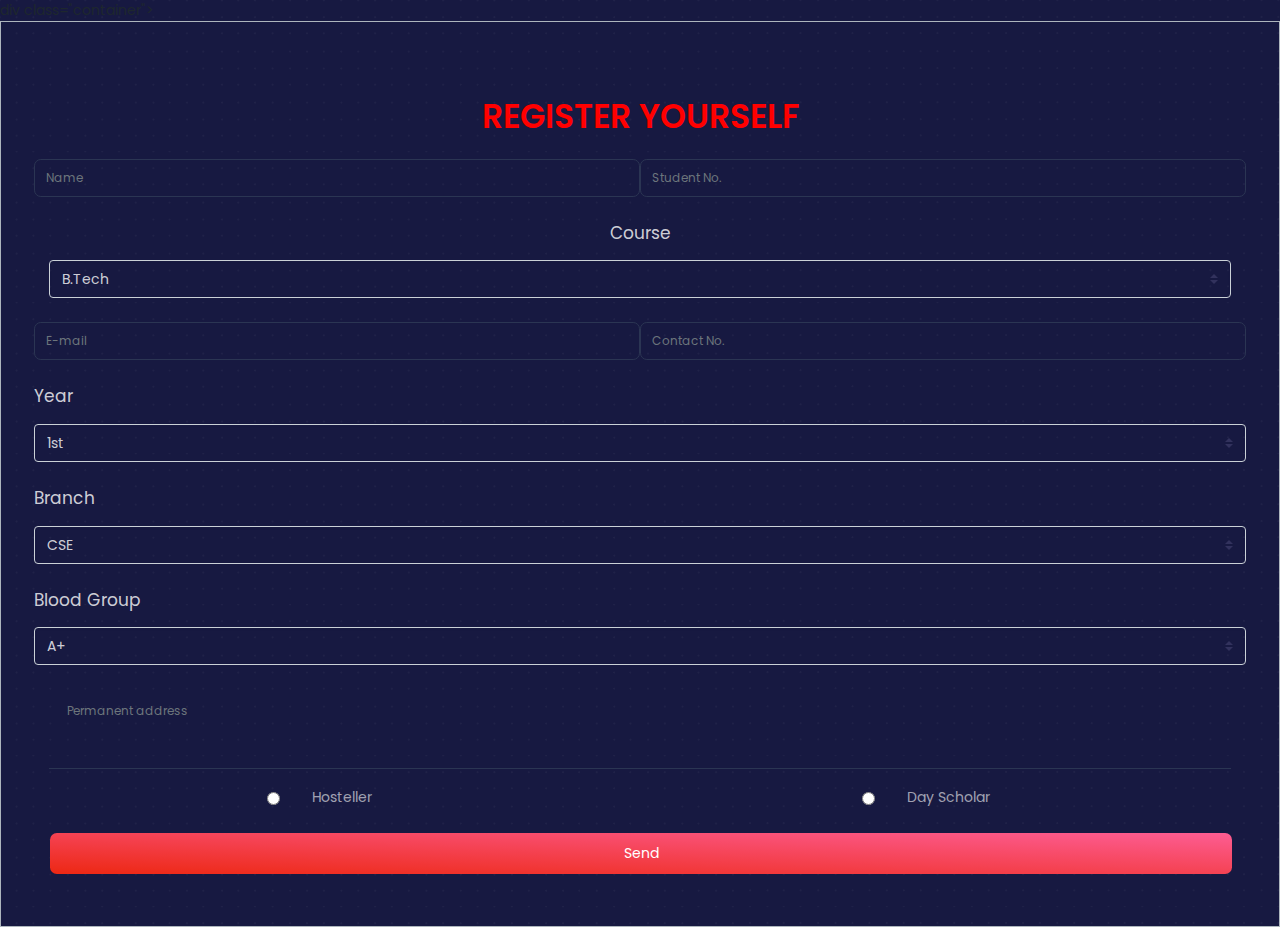
==== register-page.html @ aa622d60 "register" ====
<!DOCTYPE html>
<html lang="en">

<head>
  <meta charset="utf-8" />
  <meta name="viewport" content="width=device-width, initial-scale=1, shrink-to-fit=no">
  <link rel="apple-touch-icon" sizes="76x76" href="./assets/img/apple-icon.png">
  <link rel="icon" type="image/png" href="./assets/img/favicon.png">
  <title>
    Register BDC'19
  </title>
  <!--     Fonts and icons     -->
  <link href="https://fonts.googleapis.com/css?family=Poppins:200,300,400,600,700,800" rel="stylesheet" />
  <link href="https://use.fontawesome.com/releases/v5.0.6/css/all.css" rel="stylesheet">
  <!-- Nucleo Icons -->
  <link href="./assets/css/nucleo-icons.css" rel="stylesheet" />
  <!-- CSS Files -->
  <link href="./assets/css/blk-design-system.css?v=1.0.0" rel="stylesheet" />
  <!-- CSS Just for demo purpose, don't include it in your project -->
  <link href="./assets/demo/demo.css" rel="stylesheet" />
  <style>
  	
  ::placeholder { 
  color: red;
  opacity: 1; 
}
  </style>
</head>

<body class="register-page">
  <!-- Navbar -->
 div class="container">
  
<form class="text-center border border-light p-5">

    <h1 class="title mb-4" style="color:red;">REGISTER YOURSELF</h1>

    <div class="row"><!-- Name -->
      
    <input type="text" id="defaultContactFormName" class="form-control mb-4 col-6" placeholder="Name">
    <input type="text" id="defaultContactFormName" class="form-control mb-4 col-6" placeholder="Student No.">
      </div>
    <!-- Email -->
    <h4>Course</h4>
    <select class="browser-default custom-select mb-4">
        <option value="" disabled>Choose option</option>
        <option value="1" selected style="color:black;">B.Tech</option>
        <option value="2" style="color:black;">M.Tech</option>
        <option value="3" style="color:black;">MBA</option>
        <option value="4" style="color:black;">MCA</option>
            </select>

    <div class="row">
    <input type="email" id="defaultContactFormEmail" class="form-control mb-4 col-6" placeholder="E-mail">
    <input type="text" id="defaultContactFormEmail" class="form-control mb-4 col-6" placeholder="Contact No.">
      </div>
    <!-- Subject -->
      <div class="row">
          <h4>Year</h4>
          <select class="browser-default custom-select mb-4">
              <option value="" disabled>Choose option</option>
              <option value="1" selected style="color:black;">1st</option>
              <option value="2" style="color:black;">2nd</option>
              <option value="3"style="color:black;">3rd</option>
              <option value="4"style="color:black;">4th</option>
                       </select>
    <h4>Branch</h4>
    <select class="browser-default custom-select mb-4">
        <option value="" disabled>Choose option</option>
        <option value="1" selected style="color:black;">CSE</option>
        <option value="2" style="color:black;">IT</option>
        <option value="3" style="color:black;">ECE</option>
        <option value="4" style="color:black;">ME</option>
        <option value="5"style="color:black;">CE</option>
        <option value="6"style="color:black;">EN</option>
        <option value="7"style="color:black;">EI</option>
    </select>
    <h4>Blood Group</h4>
    <select class="browser-default custom-select mb-4">
        <option value="" disabled>Choose option</option>
        <option value="1" selected>A+</option>
        <option value="2" style="color:black;">B+</option>
        <option value="3" style="color:black;">AB+</option>
        <option value="4" style="color:black;">O+</option>
        <option value="5" style="color:black;">A-</option>
        <option value="6" style="color:black;">B-</option>
        <option value="7"  style="color:black;">AB-</option>
        <option value="8" style="color:black;">O-</option>

      </select>
</div>
    <!-- Message -->
    <div class="form-group">
        <textarea class="form-control rounded-0" id="exampleFormControlTextarea2" rows="3" placeholder="Permanent address"></textarea>
    </div>
    <div class="row">
    <div class="form-check col-6">
        <input type="radio" class="form-check-input" id="materialGroupExample1" name="groupOfMaterialRadios">
        <label class="form-check-label" for="materialGroupExample1">Hosteller</label>
      </div>
      <div class="form-check col-6">
          <input type="radio" class="form-check-input" id="materialGroupExample1" name="groupOfMaterialRadios">
          <label class="form-check-label" for="materialGroupExample1">Day Scholar</label>
        </div>
              
</div>
<br>
    <!-- Send button -->
    <button class="btn btn-danger btn-block" type="submit">Send</button>

</form>
</div>

<!-- Default form contact -->
  <!--   Core JS Files   -->
  <script src="./assets/js/core/jquery.min.js" type="text/javascript"></script>
  <script src="./assets/js/core/popper.min.js" type="text/javascript"></script>
  <script src="./assets/js/core/bootstrap.min.js" type="text/javascript"></script>
  <script src="./assets/js/plugins/perfect-scrollbar.jquery.min.js"></script>
  <!--  Plugin for Switches, full documentation here: http://www.jque.re/plugins/version3/bootstrap.switch/ -->
  <script src="./assets/js/plugins/bootstrap-switch.js"></script>
  <!--  Plugin for the Sliders, full documentation here: http://refreshless.com/nouislider/ -->
  <script src="./assets/js/plugins/nouislider.min.js" type="text/javascript"></script>
  <!-- Chart JS -->
  <script src="./assets/js/plugins/chartjs.min.js"></script>
  <!--  Plugin for the DatePicker, full documentation here: https://github.com/uxsolutions/bootstrap-datepicker -->
  <script src="./assets/js/plugins/moment.min.js"></script>
  <script src="./assets/js/plugins/bootstrap-datetimepicker.js" type="text/javascript"></script>
  <!-- Black Dashboard DEMO methods, don't include it in your project! -->
  <script src="./assets/demo/demo.js"></script>
  <!-- Control Center for Black UI Kit: parallax effects, scripts for the example pages etc -->
  <script src="./assets/js/blk-design-system.min.js?v=1.0.0" type="text/javascript"></script>
</body>

</html>
---- assets/css/nucleo-icons.css ----
/* --------------------------------

Nucleo Outline Web Font - nucleoapp.com/
License - nucleoapp.com/license/
Created using IcoMoon - icomoon.io

-------------------------------- */

@font-face {
  font-family: 'Nucleo';
  src: url('../fonts/nucleo.eot');
  src: url('../fonts/nucleo.eot') format('embedded-opentype'), url('../fonts/nucleo.woff2') format('woff2'), url('../fonts/nucleo.woff') format('woff'), url('../fonts/nucleo.ttf') format('truetype'), url('../fonts/nucleo.svg') format('svg');
  font-weight: normal;
  font-style: normal;
}

/*------------------------
	base class definition
-------------------------*/

.tim-icons {
  display: inline-block;
  font: normal normal normal 1em/1 'Nucleo';
  vertical-align: middle;
  speak: none;
  text-transform: none;
  /* Better Font Rendering */
  -webkit-font-smoothing: antialiased;
  -moz-osx-font-smoothing: grayscale;
}

.font-icon-detail {
  text-align: center;
  padding: 45px 0 30px;
  border: 1px solid #e44cc4;
  border-radius: .1875rem;
  margin: 15px 0;
  min-height: 168px;
}

.font-icon-detail i {
  color: #FFFFFF;
  font-size: 1.5em;
}

.font-icon-detail p {
  color: #e44cc4 !important;
  margin-top: 30px;
  padding: 0 10px;
  font-size: .7142em;
}

/*------------------------
  change icon size
-------------------------*/

.tim-icons-sm {
  font-size: 0.8em;
}

.tim-icons-lg {
  font-size: 1.2em;
}

/* absolute units */

.tim-icons-16 {
  font-size: 16px;
}

.tim-icons-32 {
  font-size: 32px;
}

/*----------------------------------
  add a square/circle background
-----------------------------------*/

.tim-icons-bg-square,
.tim-icons-bg-circle {
  padding: 0.35em;
}

.tim-icons-bg-circle {
  border-radius: 50%;
}

/*------------------------
  list icons
-------------------------*/

/*------------------------
  spinning icons
-------------------------*/

.tim-icons-is-spinning {
  -webkit-animation: tim-icons-spin 2s infinite linear;
  -moz-animation: tim-icons-spin 2s infinite linear;
  animation: tim-icons-spin 2s infinite linear;
}

@-webkit-keyframes tim-icons-spin {
  0% {
    -webkit-transform: rotate(0deg);
  }
  100% {
    -webkit-transform: rotate(360deg);
  }
}

@-moz-keyframes tim-icons-spin {
  0% {
    -moz-transform: rotate(0deg);
  }
  100% {
    -moz-transform: rotate(360deg);
  }
}

@keyframes tim-icons-spin {
  0% {
    -webkit-transform: rotate(0deg);
    -moz-transform: rotate(0deg);
    -ms-transform: rotate(0deg);
    -o-transform: rotate(0deg);
    transform: rotate(0deg);
  }
  100% {
    -webkit-transform: rotate(360deg);
    -moz-transform: rotate(360deg);
    -ms-transform: rotate(360deg);
    -o-transform: rotate(360deg);
    transform: rotate(360deg);
  }
}

/*------------------------
  rotated/flipped icons
-------------------------*/

/*------------------------
	icons
-------------------------*/

.icon-alert-circle-exc::before {
  content: "\ea02";
}

.icon-align-center::before {
  content: "\ea03";
}

.icon-align-left-2::before {
  content: "\ea04";
}

.icon-app::before {
  content: "\ea05";
}

.icon-atom::before {
  content: "\ea06";
}

.icon-attach-87::before {
  content: "\ea07";
}

.icon-badge::before {
  content: "\ea08";
}

.icon-bag-16::before {
  content: "\ea09";
}

.icon-bank::before {
  content: "\ea0a";
}

.icon-basket-simple::before {
  content: "\ea0b";
}

.icon-bell-55::before {
  content: "\ea0c";
}

.icon-bold::before {
  content: "\ea0d";
}

.icon-book-bookmark::before {
  content: "\ea0e";
}

.icon-bulb-63::before {
  content: "\ea0f";
}

.icon-bullet-list-67::before {
  content: "\ea10";
}

.icon-bus-front-12::before {
  content: "\ea11";
}

.icon-button-pause::before {
  content: "\ea12";
}

.icon-button-power::before {
  content: "\ea13";
}

.icon-calendar-60::before {
  content: "\ea14";
}

.icon-camera-18::before {
  content: "\ea15";
}

.icon-caps-small::before {
  content: "\ea16";
}

.icon-cart::before {
  content: "\ea17";
}

.icon-chart-bar-32::before {
  content: "\ea18";
}

.icon-chart-pie-36::before {
  content: "\ea19";
}

.icon-chat-33::before {
  content: "\ea1a";
}

.icon-check-2::before {
  content: "\ea1b";
}

.icon-cloud-download-93::before {
  content: "\ea1c";
}

.icon-cloud-upload-94::before {
  content: "\ea1d";
}

.icon-coins::before {
  content: "\ea1e";
}

.icon-compass-05::before {
  content: "\ea1f";
}

.icon-controller::before {
  content: "\ea20";
}

.icon-credit-card::before {
  content: "\ea21";
}

.icon-delivery-fast::before {
  content: "\ea22";
}

.icon-double-left::before {
  content: "\ea23";
}

.icon-double-right::before {
  content: "\ea24";
}

.icon-email-85::before {
  content: "\ea25";
}

.icon-gift-2::before {
  content: "\ea26";
}

.icon-globe-2::before {
  content: "\ea27";
}

.icon-headphones::before {
  content: "\ea28";
}

.icon-heart-2::before {
  content: "\ea29";
}

.icon-html5::before {
  content: "\ea2a";
}

.icon-image-02::before {
  content: "\ea2b";
}

.icon-istanbul::before {
  content: "\ea2c";
}

.icon-key-25::before {
  content: "\ea2d";
}

.icon-laptop::before {
  content: "\ea2e";
}

.icon-light-3::before {
  content: "\ea2f";
}

.icon-link-72::before {
  content: "\ea30";
}

.icon-lock-circle::before {
  content: "\ea31";
}

.icon-map-big::before {
  content: "\ea32";
}

.icon-minimal-down::before {
  content: "\ea33";
}

.icon-minimal-left::before {
  content: "\ea34";
}

.icon-minimal-right::before {
  content: "\ea35";
}

.icon-minimal-up::before {
  content: "\ea36";
}

.icon-mobile::before {
  content: "\ea37";
}

.icon-molecule-40::before {
  content: "\ea38";
}

.icon-money-coins::before {
  content: "\ea39";
}

.icon-notes::before {
  content: "\ea3a";
}

.icon-palette::before {
  content: "\ea3b";
}

.icon-paper::before {
  content: "\ea3c";
}

.icon-pencil::before {
  content: "\ea3d";
}

.icon-pin::before {
  content: "\ea3e";
}

.icon-planet::before {
  content: "\ea3f";
}

.icon-puzzle-10::before {
  content: "\ea40";
}

.icon-satisfied::before {
  content: "\ea41";
}

.icon-scissors::before {
  content: "\ea42";
}

.icon-send::before {
  content: "\ea43";
}

.icon-settings-gear-63::before {
  content: "\ea44";
}

.icon-settings::before {
  content: "\ea45";
}

.icon-simple-add::before {
  content: "\ea46";
}

.icon-simple-delete::before {
  content: "\ea47";
}

.icon-simple-remove::before {
  content: "\ea48";
}

.icon-single-02::before {
  content: "\ea49";
}

.icon-single-copy-04::before {
  content: "\ea4a";
}

.icon-sound-wave::before {
  content: "\ea4b";
}

.icon-spaceship::before {
  content: "\ea4c";
}

.icon-square-pin::before {
  content: "\ea4d";
}

.icon-support-17::before {
  content: "\ea4e";
}

.icon-tablet-2::before {
  content: "\ea4f";
}

.icon-tag::before {
  content: "\ea50";
}

.icon-tap-02::before {
  content: "\ea51";
}

.icon-tie-bow::before {
  content: "\ea52";
}

.icon-time-alarm::before {
  content: "\ea53";
}

.icon-trash-simple::before {
  content: "\ea54";
}

.icon-triangle-right-17::before {
  content: "\ea55";
}

.icon-trophy::before {
  content: "\ea56";
}

.icon-tv-2::before {
  content: "\ea57";
}

.icon-upload::before {
  content: "\ea58";
}

.icon-user-run::before {
  content: "\ea59";
}

.icon-vector::before {
  content: "\ea5a";
}

.icon-video-66::before {
  content: "\ea5b";
}

.icon-volume-98::before {
  content: "\ea5c";
}

.icon-wallet-43::before {
  content: "\ea5d";
}

.icon-watch-time::before {
  content: "\ea5e";
}

.icon-wifi::before {
  content: "\ea5f";
}

.icon-world::before {
  content: "\ea60";
}

.icon-zoom-split::before {
  content: "\ea61";
}

.icon-refresh-01::before {
  content: "\ea62";
}

.icon-refresh-02::before {
  content: "\ea63";
}

.icon-shape-star::before {
  content: "\ea64";
}

.icon-components::before {
  content: "\ea65";
}
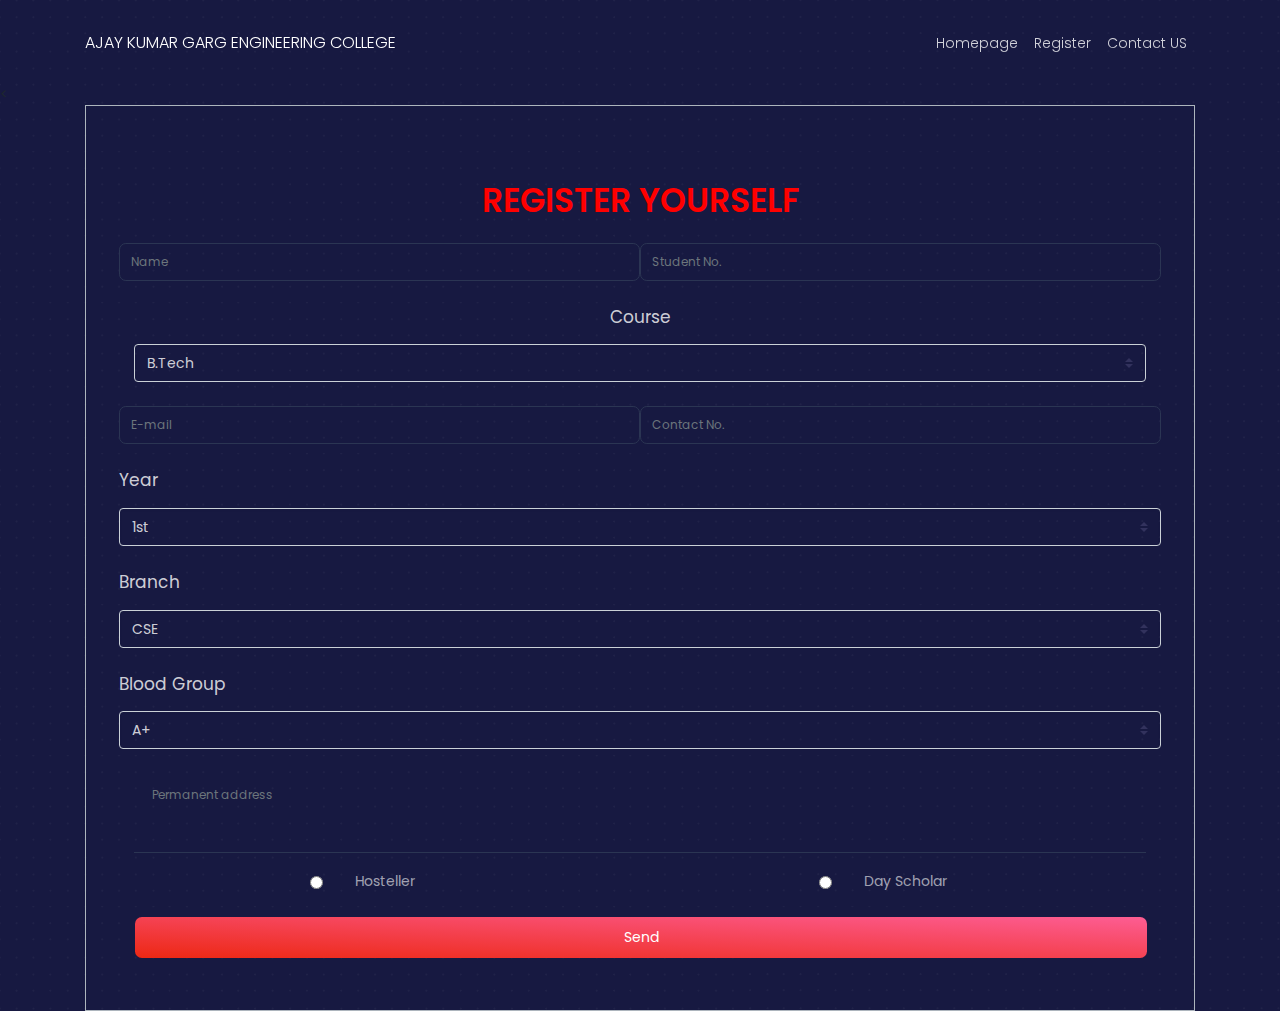
==== commit 9a32982f: "register edited" ====
--- a/register-page.html
+++ b/register-page.html
@@ -29,7 +29,64 @@
 
 <body class="register-page">
   <!-- Navbar -->
- div class="container">
+  <nav class="navbar navbar-expand-lg fixed-top navbar-transparent " color-on-scroll="100">
+      <div class="container">
+        <div class="navbar-translate">
+                    <a class="navbar-brand" href="https://www.akgec.ac.in" rel="tooltip" title="AKGEC,Ghaziabad" data-placement="bottom" target="_blank">
+          AJAY KUMAR GARG ENGINEERING COLLEGE
+          </a>
+          
+
+          <button class="navbar-toggler navbar-toggler" type="button" data-toggle="collapse" data-target="#navigation" aria-controls="navigation-index" aria-expanded="false" aria-label="Toggle navigation">
+            <span class="navbar-toggler-bar bar1"></span>
+            <span class="navbar-toggler-bar bar2"></span>
+            <span class="navbar-toggler-bar bar3"></span>
+          </button>
+        </div>
+        <div class="collapse navbar-collapse justify-content-end" id="navigation">
+          <div class="navbar-collapse-header">
+            <div class="row">
+              <div class="col-6 collapse-brand">
+                <a>
+                  BDC'19
+                </a>
+              </div>
+              <div class="col-6 collapse-close text-right">
+                <button type="button" class="navbar-toggler" data-toggle="collapse" data-target="#navigation" aria-controls="navigation-index" aria-expanded="false" aria-label="Toggle navigation">
+                  <i class="tim-icons icon-simple-remove"></i>
+                </button>
+              </div>
+            </div>
+          </div>
+          <ul class="navbar-nav">
+            <li class="nav-item p-0">
+              <a class="nav-link" rel="tooltip" title="" data-placement="bottom" href="#" target="_blank">
+                
+                <p class="d-lg d-xl">Homepage</p>
+              </a>
+            </li>
+            <li class="nav-item p-0">
+              <a class="nav-link" rel="tooltip" title="Click to register!" data-placement="bottom" href="#" target="_blank">
+                
+                <p class="d-lg d-xl">Register</p>
+              </a>
+            </li>
+            <li class="nav-item p-0">
+              <a class="nav-link" rel="tooltip" title="Any Query?" data-placement="bottom" href="#" target="_blank">
+                
+                <p class="d-lg d-xl">Contact US</p>
+              </a>
+            </li>
+            
+          </ul>
+        </div>
+      </div>
+    </nav>
+      <br><br><br><br>
+  <!-- End Navbar -->
+  <<!-- Default form contact -->
+<!-- Default form contact -->
+<div class="container">
   
 <form class="text-center border border-light p-5">
 
